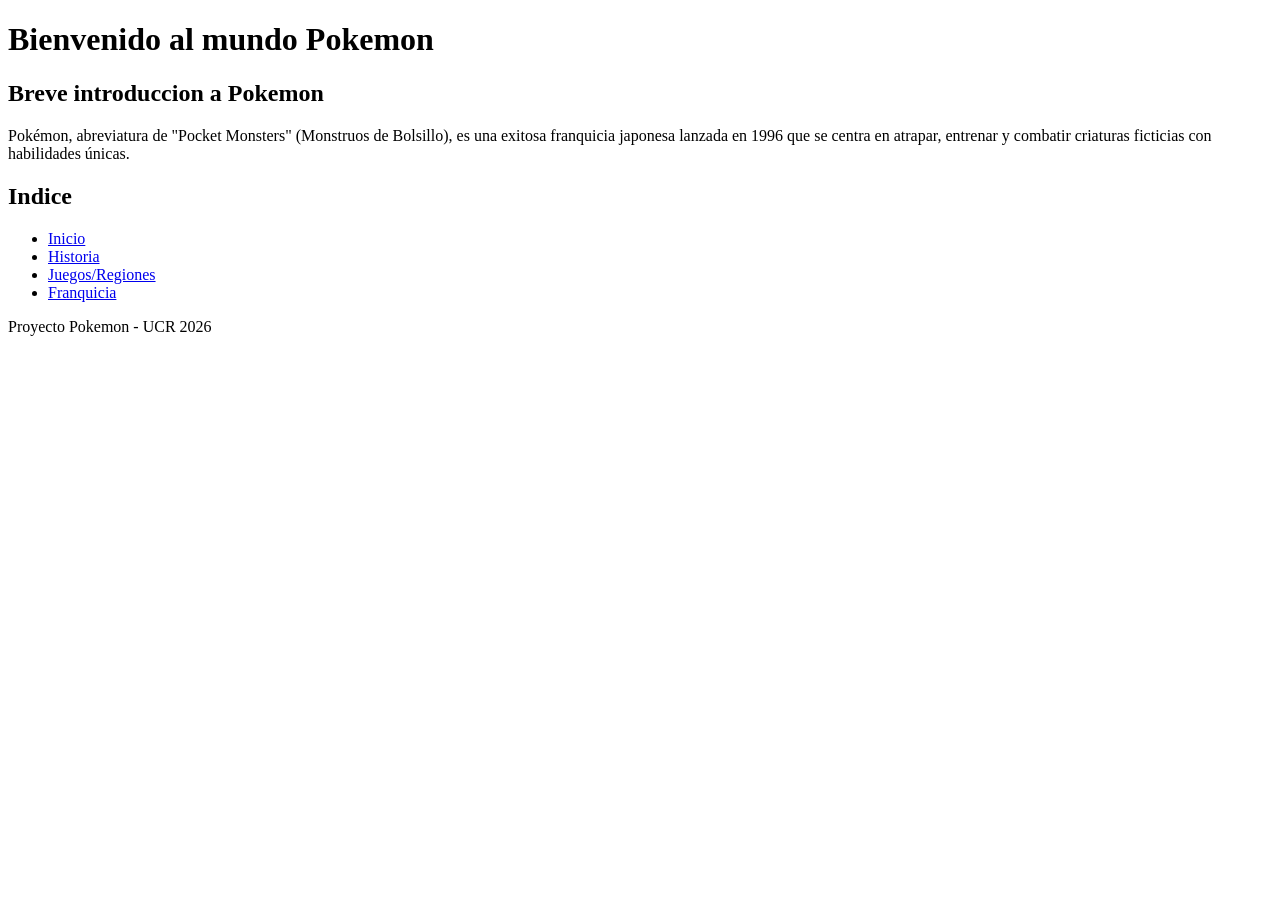
==== index.html @ 44dae7cf "Primer commit Jeremy/Index e historia" ====
<!DOCTYPE html>
<html lang="en">
<head>
    <meta charset="UTF-8">
    <meta name="viewport" content="width=nav, initial-scale=1.0">
    <title>Pokemon</title>
    <H1>Bienvenido al mundo Pokemon</H1>
</head>
<body>
    <h2>Breve introduccion a Pokemon</h2>
<p>Pokémon, abreviatura de "Pocket Monsters" (Monstruos de Bolsillo), es una exitosa franquicia japonesa lanzada en 1996 que se centra en atrapar, entrenar y combatir criaturas ficticias con habilidades únicas.</p>
   
<h2>Indice</h2>
<nav>
    <ul>
        <li><a href="index.html">Inicio</a></li>
        <li><a href="historiaPokemon.html">Historia</a></li>
        <li><a href="rejiones.html">Juegos/Regiones</a></li>
        <li><a href="franquicia.html">Franquicia</a></li>
        </ul>
    </nav>
    <footer>
    <p>Proyecto Pokemon - UCR 2026</p>
</footer>
</body>
</html>
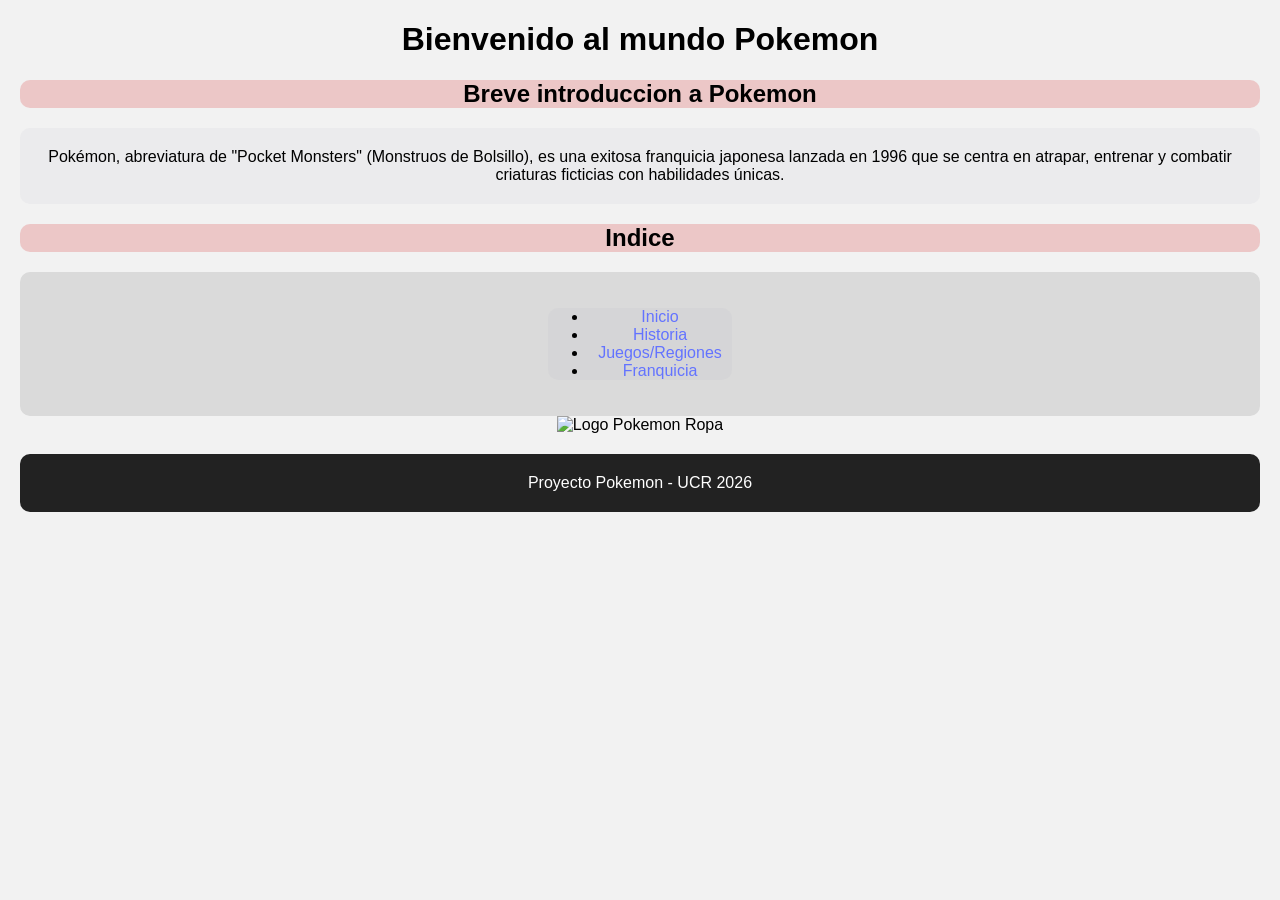
==== commit 1bbb7cf8: "Segundo commit Jeremy/Css y franquicia" ====
--- a/index.html
+++ b/index.html
@@ -4,6 +4,7 @@
     <meta charset="UTF-8">
     <meta name="viewport" content="width=nav, initial-scale=1.0">
     <title>Pokemon</title>
+      <link rel="stylesheet" href="styles.css">
     <H1>Bienvenido al mundo Pokemon</H1>
 </head>
 <body>
@@ -19,8 +20,11 @@
         <li><a href="franquicia.html">Franquicia</a></li>
         </ul>
     </nav>
+    <img src="https://www.pngall.com/wp-content/uploads/13/Pokemon-Logo-PNG-Photo.png"
+        alt="Logo Pokemon Ropa" width="300">
+    
     <footer>
-    <p>Proyecto Pokemon - UCR 2026</p>
+    Proyecto Pokemon - UCR 2026
 </footer>
 </body>
 </html>
--- a/styles.css
+++ b/styles.css
@@ -0,0 +1,58 @@
+body {
+    text-align: center;
+    font-family: Arial;
+    background-color: #f2f2f2;
+    margin: 20px;
+}
+
+ul,
+ol {
+
+    display: inline-block;
+    text-align: center;
+background-color: #afaec01e;
+border-radius:10px;
+
+}
+
+nav {
+
+    background-color: #dadada;
+    padding: 20px;
+    border-radius: 10px;
+}
+
+nav a {
+    margin: 10px;
+    text-decoration: none;
+    color: rgb(99, 115, 255);
+
+
+}
+footer {
+    margin-top: 20px;
+    text-align: center;
+    background-color: #222;
+    color: white;
+    padding: 20px;
+    border-radius: 10px;
+}
+
+p{
+    background-color:  #afaec01e;
+    padding: 20px;
+    border-radius: 10px;
+}
+
+h2{
+    border-top-color: #3328ca;
+    border-top-width: 8px;
+    background-color: #cf1d1d33;
+    border-radius: 10px;
+
+}
+h3{
+    background-color:  #afaec01e;
+    padding: 20px;
+    border-radius: 10px;
+}
